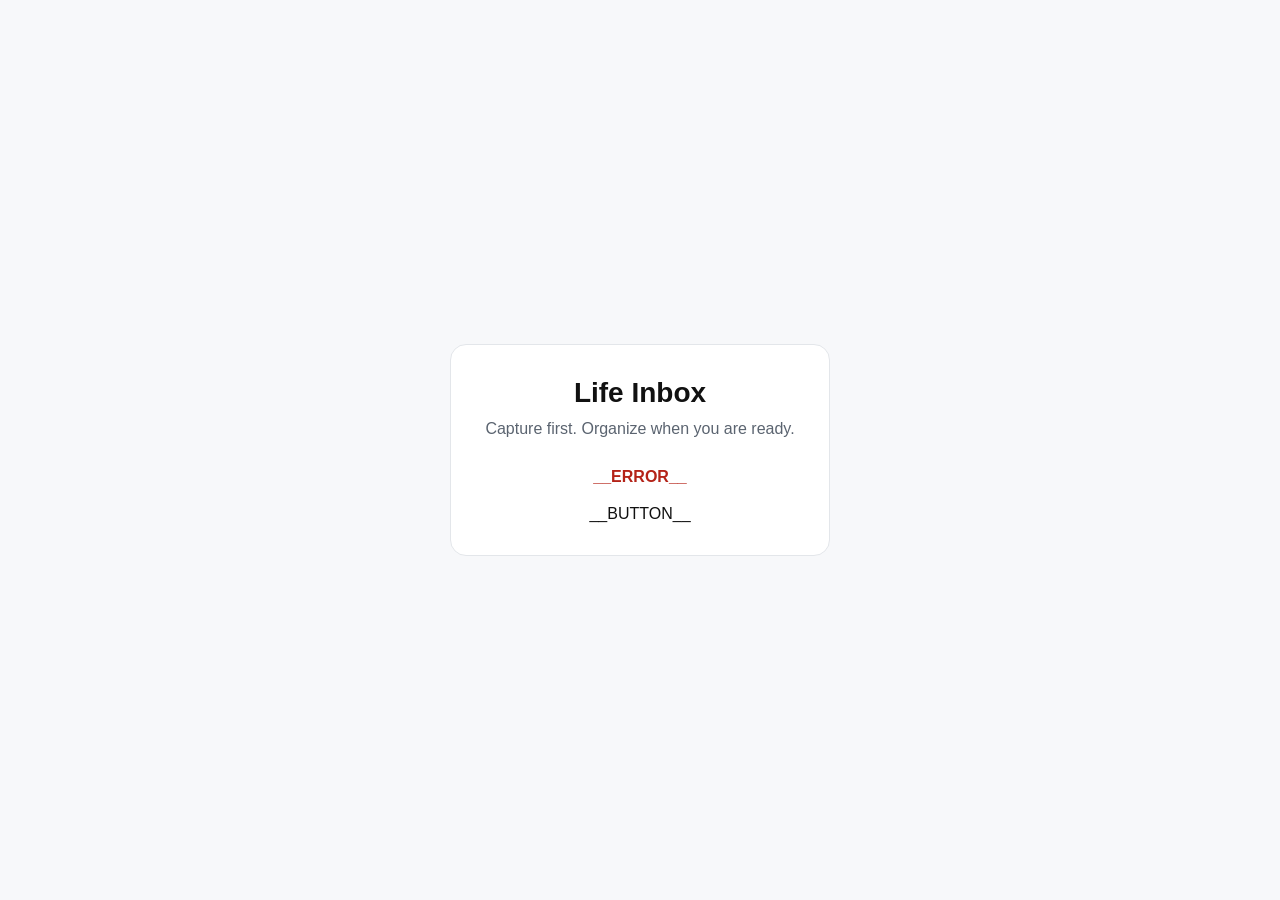
==== app/templates/login.html @ f330c1d9 "Add Google sign-in with server-side sessions and per-user isolation Apply the Google sign-in patch a" ====
<!doctype html>
<html lang="en">
<head>
  <meta charset="utf-8">
  <meta name="viewport" content="width=device-width, initial-scale=1">
  <title>Sign in · Life Inbox</title>
  <style>
    :root { --bg:#f7f8fa; --card:#fff; --text:#111; --muted:#5b6470; --accent:#2f6f84; --error:#b42318; --border:#e3e6ea; }
    @media (prefers-color-scheme: dark) {
      :root { --bg:#14171a; --card:#1d2125; --text:#f2f4f6; --muted:#a3acb7; --accent:#4a9bb5; --error:#ff8a80; --border:#2d3339; }
    }
    * { box-sizing: border-box; }
    body { margin:0; min-height:100vh; display:flex; align-items:center; justify-content:center;
           background:var(--bg); color:var(--text);
           font-family:-apple-system,BlinkMacSystemFont,"Segoe UI",Roboto,sans-serif; padding:16px; }
    main { width:100%; max-width:380px; background:var(--card); border:1px solid var(--border);
           border-radius:16px; padding:32px 28px; text-align:center; }
    h1 { margin:0 0 8px; font-size:28px; }
    p { color:var(--muted); margin:0 0 24px; line-height:1.5; }
    .btn { display:block; padding:12px 16px; border-radius:10px; background:var(--accent);
           color:#fff; font-weight:600; text-decoration:none; }
    .error { color:var(--error); font-weight:600; min-height:1.2em; margin:0 0 16px; }
  </style>
</head>
<body>
  <main>
    <h1>Life Inbox</h1>
    <p>Capture first. Organize when you are ready.</p>
    <p class="error" role="alert">__ERROR__</p>
    __BUTTON__
  </main>
</body>
</html>
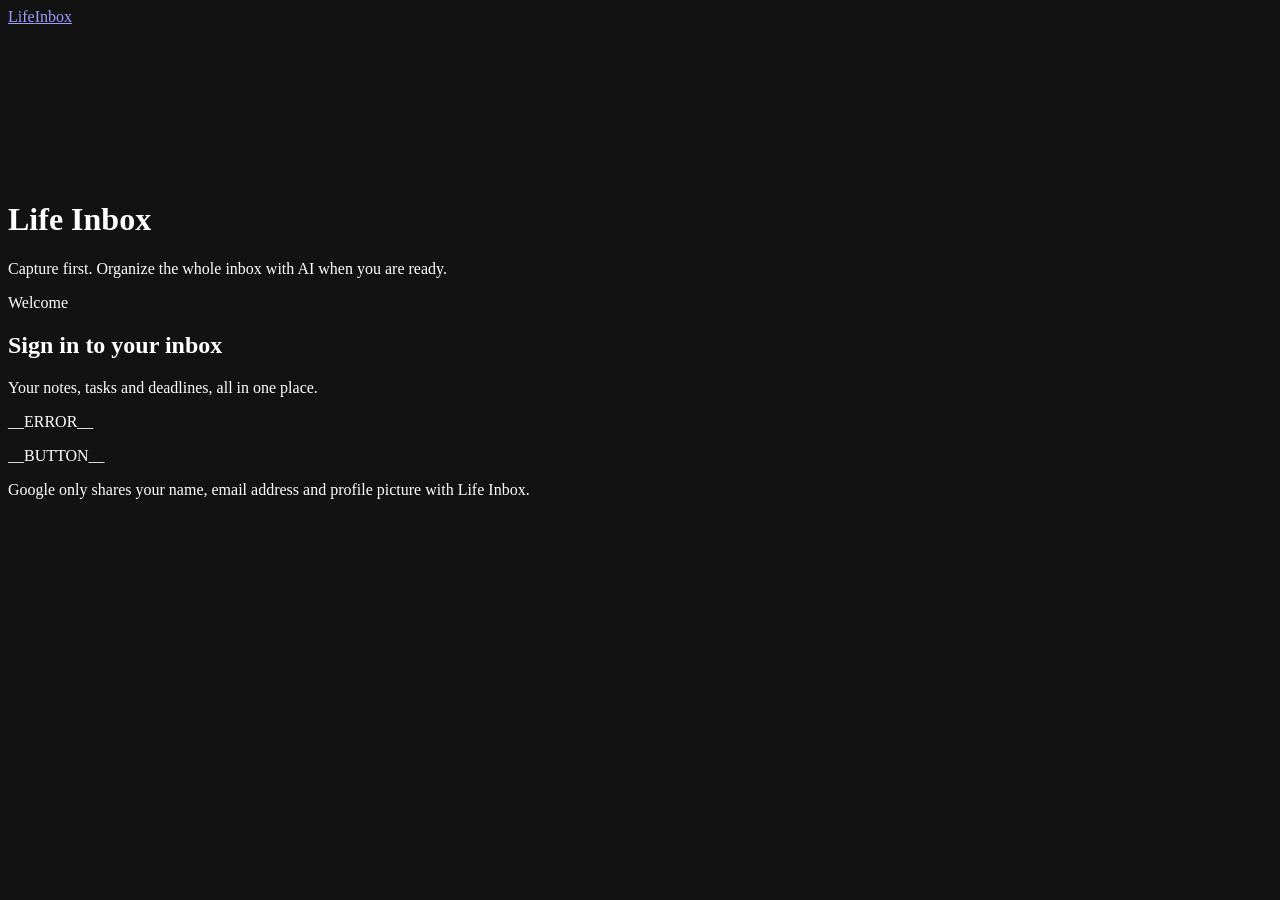
==== commit ffdc2eec: "Add profile, settings, notification bell, Google Calendar sync and IST deadlines Builds on the Googl" ====
--- a/app/templates/login.html
+++ b/app/templates/login.html
@@ -1,33 +1,53 @@
 <!doctype html>
 <html lang="en">
 <head>
-  <meta charset="utf-8">
-  <meta name="viewport" content="width=device-width, initial-scale=1">
+  <meta charset="utf-8" />
+  <meta name="viewport" content="width=device-width, initial-scale=1" />
+  <meta name="color-scheme" content="dark" />
+  <meta name="theme-color" content="#0A0A0A" />
+  <script src="/static/theme.js"></script>
   <title>Sign in · Life Inbox</title>
-  <style>
-    :root { --bg:#f7f8fa; --card:#fff; --text:#111; --muted:#5b6470; --accent:#2f6f84; --error:#b42318; --border:#e3e6ea; }
-    @media (prefers-color-scheme: dark) {
-      :root { --bg:#14171a; --card:#1d2125; --text:#f2f4f6; --muted:#a3acb7; --accent:#4a9bb5; --error:#ff8a80; --border:#2d3339; }
-    }
-    * { box-sizing: border-box; }
-    body { margin:0; min-height:100vh; display:flex; align-items:center; justify-content:center;
-           background:var(--bg); color:var(--text);
-           font-family:-apple-system,BlinkMacSystemFont,"Segoe UI",Roboto,sans-serif; padding:16px; }
-    main { width:100%; max-width:380px; background:var(--card); border:1px solid var(--border);
-           border-radius:16px; padding:32px 28px; text-align:center; }
-    h1 { margin:0 0 8px; font-size:28px; }
-    p { color:var(--muted); margin:0 0 24px; line-height:1.5; }
-    .btn { display:block; padding:12px 16px; border-radius:10px; background:var(--accent);
-           color:#fff; font-weight:600; text-decoration:none; }
-    .error { color:var(--error); font-weight:600; min-height:1.2em; margin:0 0 16px; }
-  </style>
+  <link rel="preconnect" href="https://fonts.googleapis.com" />
+  <link rel="preconnect" href="https://fonts.gstatic.com" crossorigin />
+  <link rel="preconnect" href="https://api.fontshare.com" />
+  <link rel="preconnect" href="https://cdn.fontshare.com" crossorigin />
+  <link rel="stylesheet" href="https://fonts.googleapis.com/css2?family=Inter:wght@300;400;500&family=JetBrains+Mono:wght@300;400&display=swap" />
+  <link rel="stylesheet" href="https://api.fontshare.com/v2/css?f[]=satoshi@700&display=swap" />
+  <link rel="stylesheet" href="/static/styles.css" />
+  <script>
+    // Hidden-until-animated states, with a failsafe if login.js never runs.
+    document.documentElement.classList.add('js');
+    window.setTimeout(function () {
+      if (!window.lifeInboxLoginReady) document.documentElement.classList.remove('js');
+    }, 3000);
+  </script>
 </head>
-<body>
-  <main>
-    <h1>Life Inbox</h1>
-    <p>Capture first. Organize when you are ready.</p>
-    <p class="error" role="alert">__ERROR__</p>
-    __BUTTON__
+<body class="login-body">
+  <nav class="topnav" aria-label="Primary">
+    <div class="wrap nav-row">
+      <a class="brand" href="/login">Life<span>Inbox</span></a>
+    </div>
+  </nav>
+
+  <main class="hero login-hero">
+    <canvas id="ribbon" class="ribbon" aria-hidden="true"></canvas>
+    <div class="hero-veil" aria-hidden="true"></div>
+    <div class="wrap hero-inner">
+      <h1 class="hero-title" data-split="glyph">Life Inbox</h1>
+      <p class="sub hero-tagline login-tagline" data-rev>Capture first. Organize the whole inbox with AI when you are ready.</p>
+
+      <section class="login-card" data-rev aria-labelledby="loginTitle">
+        <p class="mono eyebrow-sm">Welcome</p>
+        <h2 id="loginTitle" class="login-title">Sign in to your inbox</h2>
+        <p class="login-sub">Your notes, tasks and deadlines, all in one place.</p>
+        <p class="login-error" role="alert">__ERROR__</p>
+        __BUTTON__
+        <p class="login-fine">Google only shares your name, email address and profile picture with Life Inbox.</p>
+      </section>
+    </div>
   </main>
+
+  <script src="/static/ribbon.js" defer></script>
+  <script src="/static/login.js" defer></script>
 </body>
 </html>
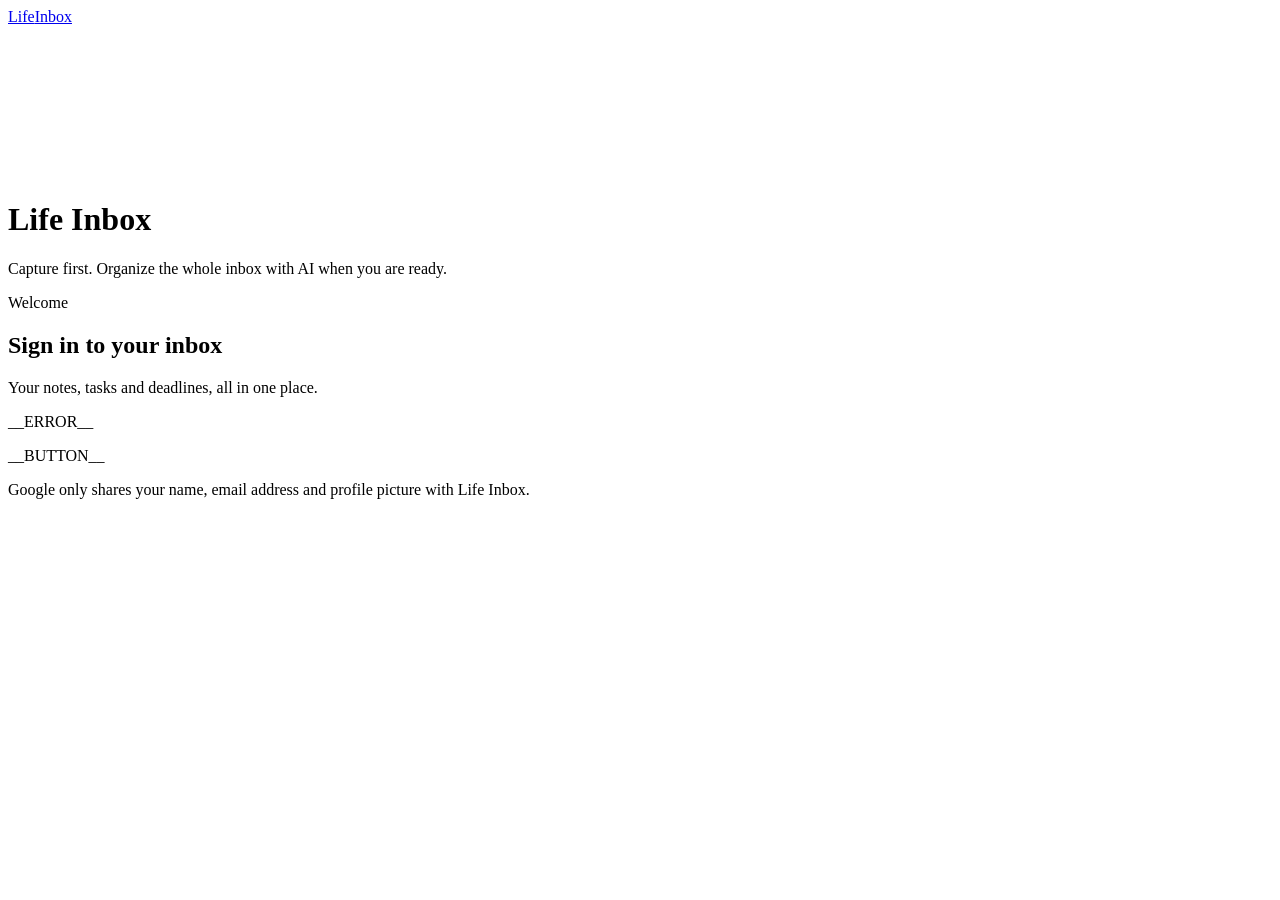
==== commit 48b65db3: "Add password sign-in, per-user isolation, light theme and UI fixes Accounts and isolation - Signed-o" ====
--- a/app/templates/login.html
+++ b/app/templates/login.html
@@ -1,11 +1,15 @@
 <!doctype html>
-<html lang="en">
+<html lang="en" data-theme="light">
 <head>
   <meta charset="utf-8" />
   <meta name="viewport" content="width=device-width, initial-scale=1" />
-  <meta name="color-scheme" content="dark" />
-  <meta name="theme-color" content="#0A0A0A" />
+  <meta name="color-scheme" content="light" />
+  <meta name="theme-color" content="#F6F6F8" />
   <script src="/static/theme.js"></script>
+  <script>
+    // The sign-in page is always light, whatever the last person here chose.
+    document.documentElement.setAttribute('data-theme', 'light');
+  </script>
   <title>Sign in · Life Inbox</title>
   <link rel="preconnect" href="https://fonts.googleapis.com" />
   <link rel="preconnect" href="https://fonts.gstatic.com" crossorigin />
